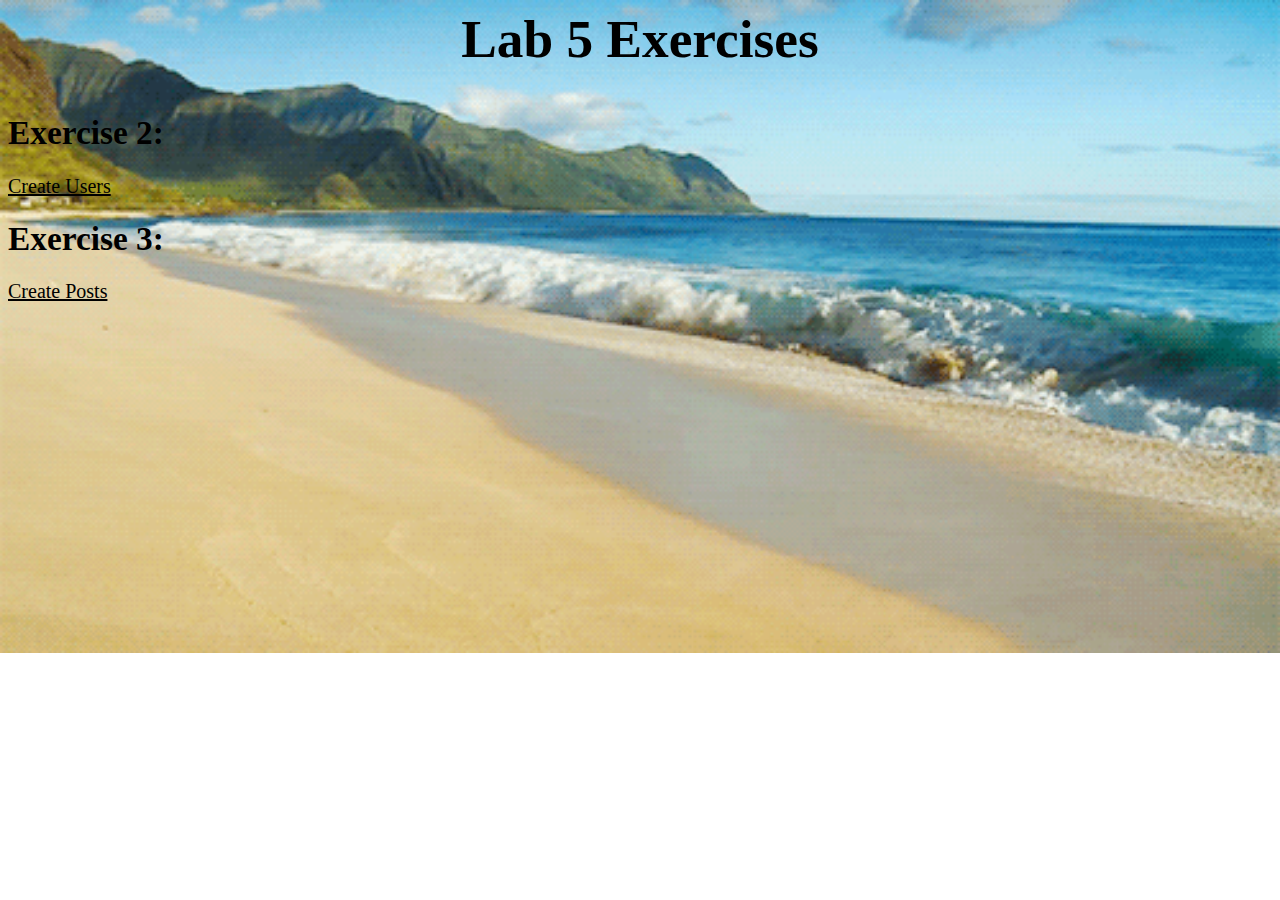
==== index.html @ e6e6ecf7 "organized into folders and added working EX_2. starting EX_3" ====
<html>
	<head>
		<link rel="stylesheet" href="styles.css">
	</head>
<body>
	<h2> Lab 5 Exercises </h2>
	<h1>Exercise 2:</h1>
  <a href="EX_2/createUser.html">Create Users</a>
	<h1>Exercise 3:</h1>
	<a href="EX_3/createPosts.html">Create Posts</a>
</body>
</html>
---- styles.css ----
h1 {
  color: black;
  font-family: georgia;
  font-size: 25pt;
  text-align: left;
}
h2 {
  color: black;
  font-family: georgia;
  font-size: 40pt;
  text-align: center;
}

body {
  background-image: url(beach.gif);
  background-size: 100%;
  background-repeat: no-repeat;
  background-attachment: fixed;
}
a
{
    color: black;
    font-size: 15pt;
}

a:hover
{
    background-color: yellow;
    color: black;
}
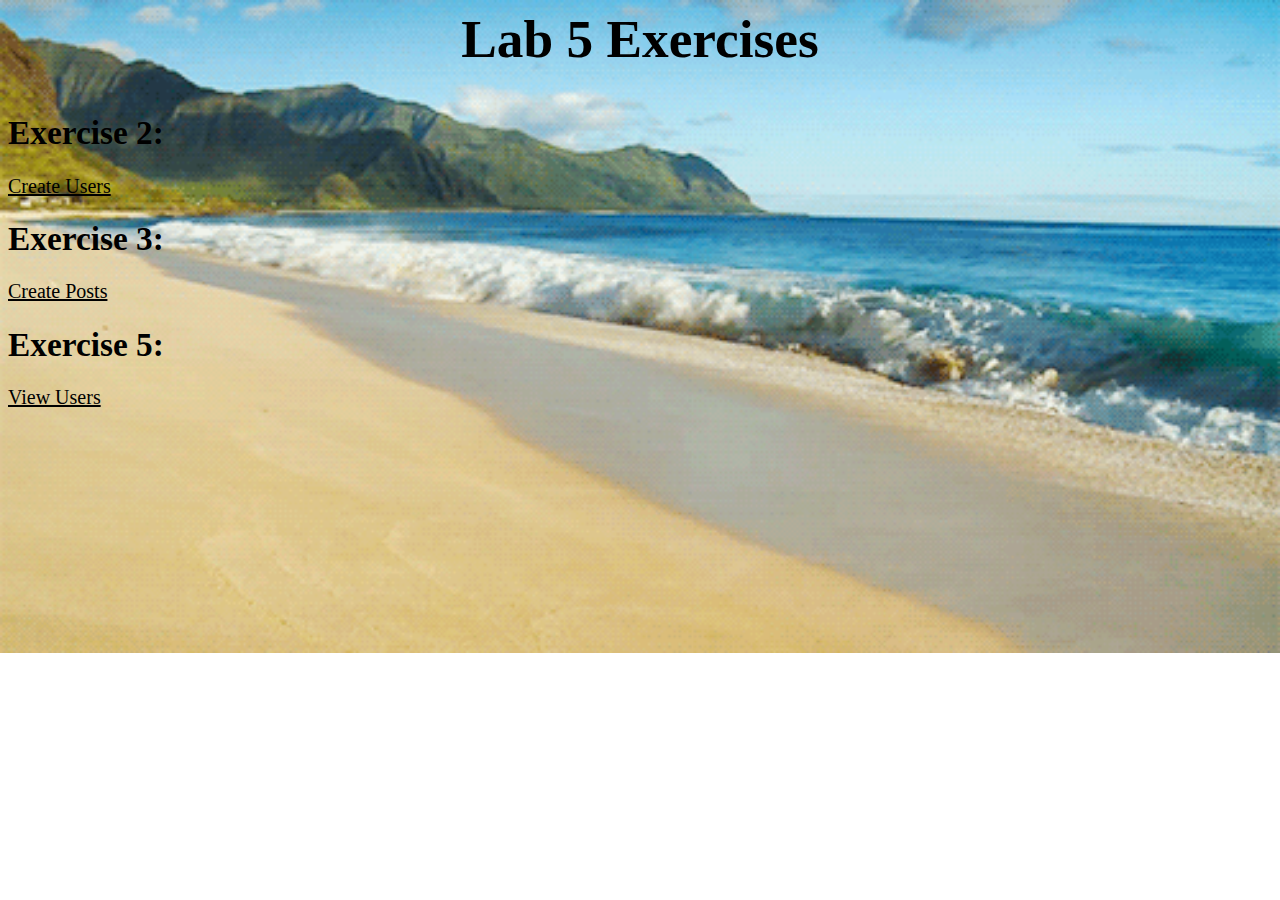
==== commit 2d6a6dac: "fixed text box in EX_3 and User variable in EX_2. started EX_5" ====
--- a/index.html
+++ b/index.html
@@ -8,5 +8,7 @@
   <a href="EX_2/createUser.html">Create Users</a>
 	<h1>Exercise 3:</h1>
 	<a href="EX_3/createPosts.html">Create Posts</a>
+	<h1>Exercise 5:</h1>
+	<a href="EX_5/viewUsers.php">View Users</a>
 </body>
 </html>
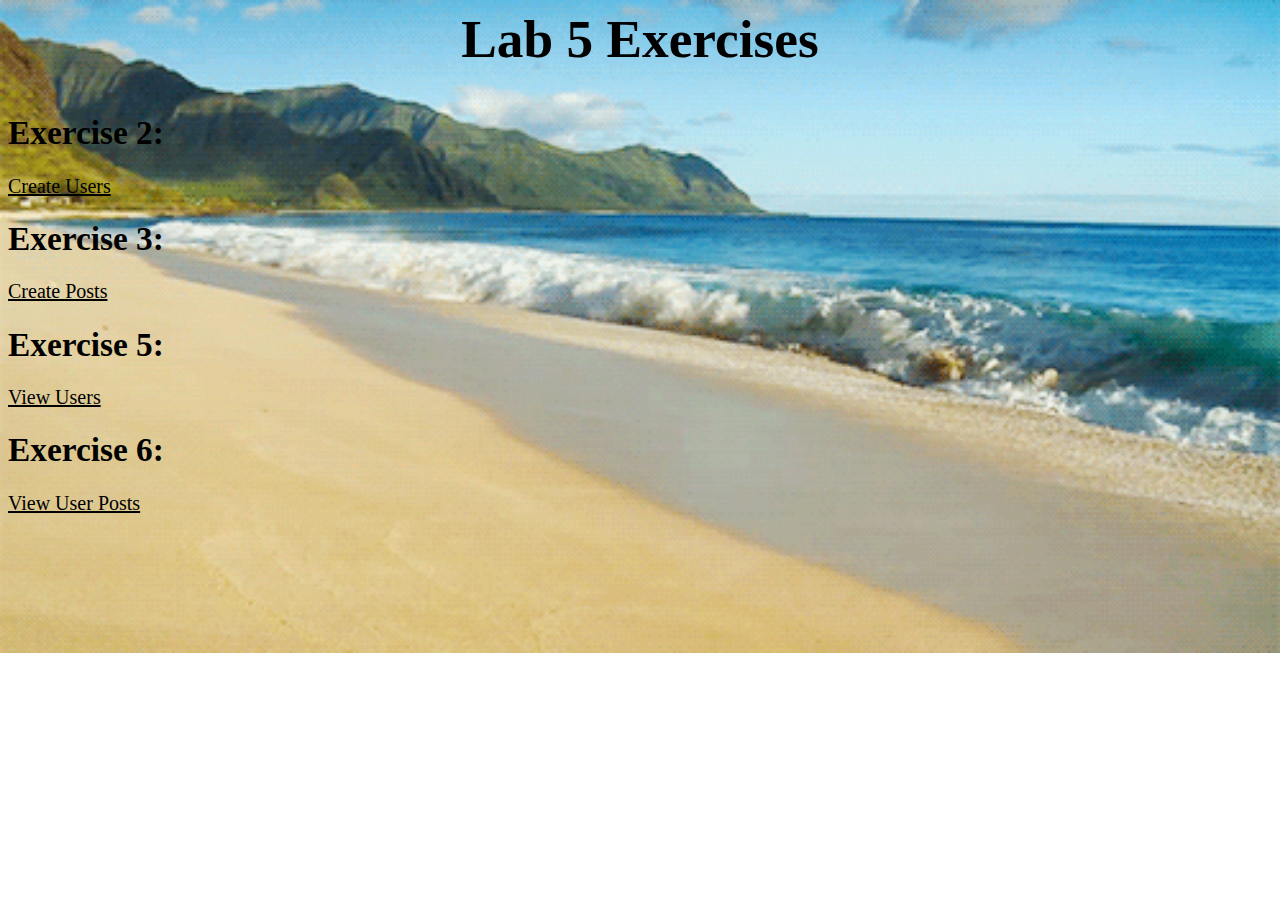
==== commit 99d18a86: "added working user drop down list and index to exercise 6" ====
--- a/index.html
+++ b/index.html
@@ -10,5 +10,7 @@
 	<a href="EX_3/createPosts.html">Create Posts</a>
 	<h1>Exercise 5:</h1>
 	<a href="EX_5/viewUsers.php">View Users</a>
+	<h1>Exercise 6:</h1>
+	<a href="EX_6/viewUserPosts.html">View User Posts</a>
 </body>
 </html>
